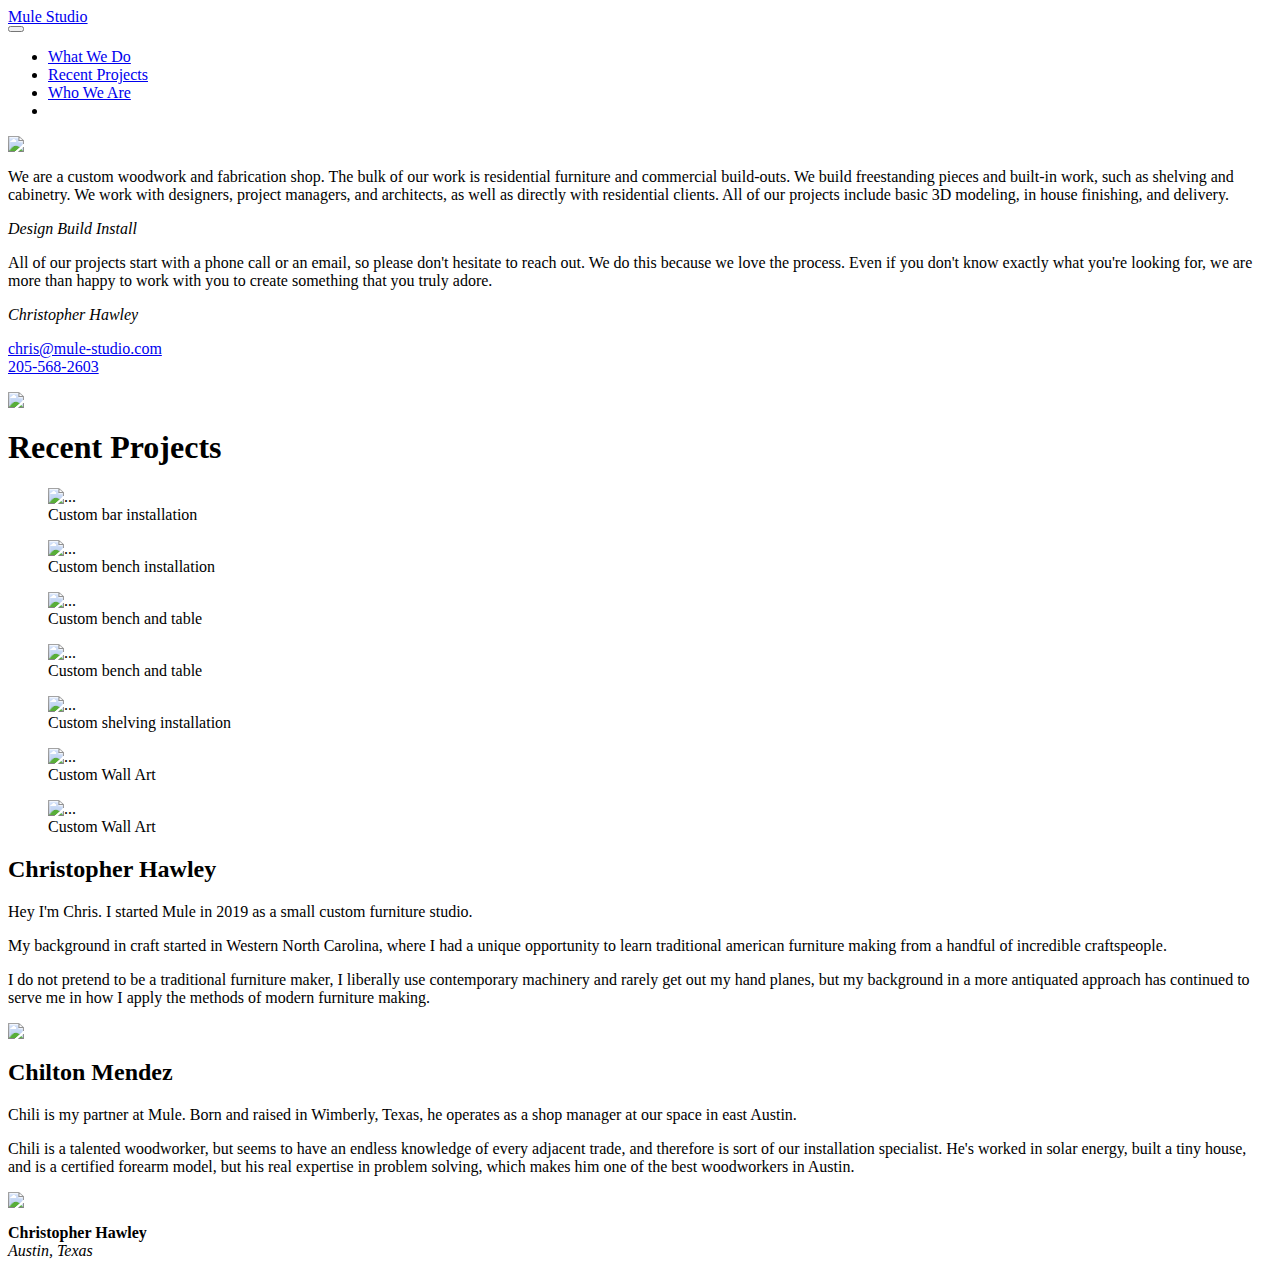
==== index.html @ cd590e60 "Rename Mule.html to index.html" ====
<html lang="en">

<head>
    <meta charset="UTF-8">
    <meta name="viewport" content="width=device-width, initial-scale=1, shrink-to-fit=no">

    <title>Mule Studio - Austin, TX</title>
    <link rel="stylesheet" href="https://stackpath.bootstrapcdn.com/bootstrap/4.5.0/css/bootstrap.min.css" integrity="sha384-9aIt2nRpC12Uk9gS9baDl411NQApFmC26EwAOH8WgZl5MYYxFfc+NcPb1dKGj7Sk" crossorigin="anonymous">
    <link rel="stylesheet" href="mule.css">
    <link rel="stylesheet" href="https://use.fontawesome.com/releases/v5.13.1/css/all.css" integrity="sha384-xxzQGERXS00kBmZW/6qxqJPyxW3UR0BPsL4c8ILaIWXva5kFi7TxkIIaMiKtqV1Q" crossorigin="anonymous">
</head>

<body>
    <!-- navbar -->
    <nav class="navbar navbar-expand-md navbar-light bg-light fixed-top py-0">
        <div class="d-flex flex-grow-1">
            <span class="w-100 d-md-none d-block"><!-- hidden spacer to center brand on mobile --></span>
            <a class="navbar-brand" href="#top">
                <i class="fab fa-sticker-mule pr-1"></i> Mule Studio
            </a>
            <div class="w-100 text-right">
                <button class="navbar-toggler" type="button" data-toggle="collapse" data-target="#myNavbar">
                    <span class="navbar-toggler-icon"></span>
                </button>
            </div>
        </div>
        <div class="collapse navbar-collapse flex-grow-1 text-center" id="myNavbar">
            <ul class="navbar-nav ml-auto flex-nowrap">
                <!-- <li class="nav-item">
                    <a href="#Top" class="nav-link">Home</a>
                </li> -->
                <li class="nav-item">
                    <a href="#whatWeDo" class="nav-link">What We Do</a>
                </li>
                <li class="nav-item">
                    <a href="#recentProjectsGrid" class="nav-link">Recent Projects</a>
                </li>
                <li class="nav-item">
                    <a href="#whoWeAre" class="nav-link">Who We Are</a>
                </li>

                <li class="nav-item">
                    <a href="https://www.instagram.com/mule_studio/" class="nav-link"><i class="fab fa-instagram fa-lg pt-1"></i></a>
                </li>
            </ul>
        </div>
    </nav>

    <!-- content -->
    <section class="container-fluid pt-3">
        <!-- logo -->
        <div id="Top" class="row justify-content-center">
            <div class="d-none d-md-block">
                <img class="" src="imgs/logo.png">
            </div>
        </div>
        <!-- What We Do -->
        <div id="whatWeDo" class="row justify-content-center align-items-center pt-5">
            <div class="col-lg-6 col-xl-5 col-10 content text-left order-2 order-lg-1 p-3 lead">
                <p class="pt-lg-1">
                    We are a custom woodwork and fabrication shop. The bulk of our work is residential furniture and commercial build-outs. We build freestanding pieces and built-in work, such as shelving and cabinetry. We work with designers, project managers, and architects,
                    as well as directly with residential clients. All of our projects include basic 3D modeling, in house finishing, and delivery.
                </p>
                <p class="row justify-content-around mx-1"><i class="fas fa-drafting-compass">  Design </i><i class="fas fa-tools">  Build </i><i class="fas fa-hard-hat">  Install </i></p>
                <p>
                    All of our projects start with a phone call or an email, so please don't hesitate to reach out. We do this because we love the process. Even if you don't know exactly what you're looking for, we are more than happy to work with you to create something
                    that you truly adore.
                </p>
                <div class="row text-left">
                    <cite class="ml-3 mb-2" title="Author">Christopher Hawley</cite>
                    <p class="col-10">
                        <a class="btn btn-outline-primary my-1 btn-lg" href="mailto:chris@mule-studio.com">chris@mule-studio.com</a><br>
                        <a class="btn btn-outline-success my-1 btn-lg" href="tel:205 568 2603">205-568-2603</a>
                        <!-- <button class="btn btn-outline-warning m-1 btn-lg"><i class="fab fa-instagram fa-2x"></i></button> -->
                    </p>

                </div>
            </div>
            <div class="col-lg-6 col-xl-5 col-11 order-1 order-lg-2">
                <img class="row justify-content-center img-fluid border mx-auto shadow" src="imgs/hinges.jpeg">
            </div>
        </div>
        <!-- Recent Projects Grid-->
        <div class="container">
            <h1 id="recentProjectsGrid" class="h2 text-center pt-5">Recent Projects</h1>
            <!-- Row of one -->
            <div class="row justify-content-center">
                <figure class="figure col-11">
                    <img src="imgs/bar.jpg" class="figure-img img-fluid rounded" alt="...">
                    <figcaption class="figure-caption">Custom bar installation</figcaption>
                </figure>
            </div>

            <!-- Row of one -->
            <div class="row justify-content-center">
                <figure class="figure col-11">
                    <img src="imgs/bench2.jpg" class="figure-img img-fluid rounded" alt="...">
                    <figcaption class="figure-caption">Custom bench installation</figcaption>
                </figure>
            </div>
            <!-- Row of two -->
            <div class="row justify-content-center align-items-center">
                <figure class="figure col-6">
                    <img src="imgs/bench.jpg" class="figure-img img-fluid rounded" alt="...">
                    <figcaption class="figure-caption">Custom bench and table</figcaption>
                </figure>
                <figure class="figure col-6">
                    <img src="imgs/bench3.jpg" class="figure-img img-fluid rounded" alt="...">
                    <figcaption class="figure-caption">Custom bench and table</figcaption>
                </figure>
            </div>
            <!-- Row of one -->
            <div class="row justify-content-center">
                <figure class="figure col-11">
                    <img src="imgs/wine.jpg" class="figure-img img-fluid rounded" alt="...">
                    <figcaption class="figure-caption">Custom shelving installation</figcaption>
                </figure>
            </div>
            <!-- Row of two -->
            <div class="row justify-content-center align-items-center">
                <figure class="figure col-6">
                    <img src="imgs/art.jpg" class="figure-img img-fluid rounded" alt="...">
                    <figcaption class="figure-caption">Custom Wall Art</figcaption>
                </figure>
                <figure class="figure col-6">
                    <img src="imgs/art2.jpg" class="figure-img img-fluid rounded" alt="...">
                    <figcaption class="figure-caption">Custom Wall Art</figcaption>
                </figure>
            </div>
        </div>
        <!-- Who We Are -->
        <div id="whoWeAre" class="row justify-content-center align-items-center border-bottom p-5">
            <!-- chris -->
            <div class="row justify-content-center align-items-center mb-4">
                <div class="col-lg-5 col-10 content text-left p-2 lead ">
                    <h2 class="border-bottom">Christopher Hawley</h2>
                    <p>
                        Hey I'm Chris. I started Mule in 2019 as a small custom furniture studio. ​
                    </p>
                    <p>
                        My background in craft started in Western North Carolina, where I had a unique opportunity to learn traditional american furniture making from a handful of incredible craftspeople.
                    </p>
                    <p>
                        I do not pretend to be a traditional furniture maker, I liberally use contemporary machinery and rarely get out my hand planes, but my background in a more antiquated approach has continued to serve me in how I apply the methods of modern furniture making.
                    </p>

                </div>
                <div class="col-lg-5 col-10 order-1 order-md-2 ">
                    <img class="img-fluid border mx-auto " src="imgs/chris.jpg ">
                </div>
            </div>
            <!-- chili -->
            <div class="row justify-content-center align-items-center ">
                <div class="col-lg-5 col-10 content text-left p-2 lead ">
                    <h2 class="border-bottom">Chilton Mendez</h2>
                    <p>
                        Chili is my partner at Mule. Born and raised in Wimberly, Texas, he operates as a shop manager at our space in east Austin.​
                    </p>
                    <p>
                        Chili is a talented woodworker, but seems to have an endless knowledge of every adjacent trade, and therefore is sort of our installation specialist. He's worked in solar energy, built a tiny house, and is a certified forearm model, but his real expertise
                        in problem solving, which makes him one of the best woodworkers in Austin. </p>

                </div>
                <div class="col-lg-5 col-10 order-1 order-md-2 ">
                    <img class="img-fluid border mx-auto " src="imgs/chili.jpg ">
                </div>
            </div>
        </div>
        <!-- Footer -->
        <div class="row justify-content-center align-items-center p-5 ">
            <div class="text-center ">
                <p class="lead "><strong>Christopher Hawley</strong><br><em>Austin, Texas</em><br>
                    <a class="btn btn-outline-primary m-1 btn-lg " href="mailto:chris@mule-studio.com "><i class="fas fa-envelope "></i></a>
                    <a class="btn btn-outline-success m-1 btn-lg " href="tel:205 568 2603 "><i class="fas fa-phone "></i></a>
                    <a class="btn btn-outline-warning btn-lg m-1 btn-lg" href="https://www.instagram.com/mule_studio/"><i class="fab fa-instagram "></i></a>
                </p>
            </div>
        </div>
    </section>





    <script src="https://code.jquery.com/jquery-3.5.1.slim.min.js " integrity="sha384-DfXdz2htPH0lsSSs5nCTpuj/zy4C+OGpamoFVy38MVBnE+IbbVYUew+OrCXaRkfj " crossorigin="anonymous "></script>
    <script src="https://cdn.jsdelivr.net/npm/popper.js@1.16.0/dist/umd/popper.min.js " integrity="sha384-Q6E9RHvbIyZFJoft+2mJbHaEWldlvI9IOYy5n3zV9zzTtmI3UksdQRVvoxMfooAo " crossorigin="anonymous "></script>
    <script src="https://stackpath.bootstrapcdn.com/bootstrap/4.5.0/js/bootstrap.min.js " integrity="sha384-OgVRvuATP1z7JjHLkuOU7Xw704+h835Lr+6QL9UvYjZE3Ipu6Tp75j7Bh/kR0JKI " crossorigin="anonymous "></script>
    <script type="text/javascript ">
        $('.carousel').carousel({
            interval: 3500
        })
        $('.navbar-nav>li>a').on('click', function() {
            $('.navbar-collapse').collapse('hide');
        });
        document.querySelectorAll('a[href^="#"]').forEach(anchor => {
            anchor.addEventListener('click', function(e) {
                e.preventDefault();

                document.querySelector(this.getAttribute('href')).scrollIntoView({
                    behavior: 'smooth'
                });
            });
        });
        // Select all links with hashes
        $('a[href*="#"]')
            // Remove links that don't actually link to anything
            .not('[href="#"]')
            .not('[href="#0"]')
            .click(function(event) {
                // On-page links
                if (
                    location.pathname.replace(/^\//, '') == this.pathname.replace(/^\//, '') &&
                    location.hostname == this.hostname
                ) {
                    // Figure out element to scroll to
                    var target = $(this.hash);
                    target = target.length ? target : $('[name=' + this.hash.slice(1) + ']');
                    // Does a scroll target exist?
                    if (target.length) {
                        // Only prevent default if animation is actually gonna happen
                        event.preventDefault();
                        $('html, body').animate({
                            scrollTop: target.offset().top
                        }, 5000, function() {
                            // Callback after animation
                            // Must change focus!
                            var $target = $(target);
                            $target.focus();
                            if ($target.is(":focus")) { // Checking if the target was focused
                                return false;
                            } else {
                                $target.attr('tabindex', '-1'); // Adding tabindex for elements not focusable
                                $target.focus(); // Set focus again
                            };
                        });
                    }
                }
            });
    </script>
</body>

</html>
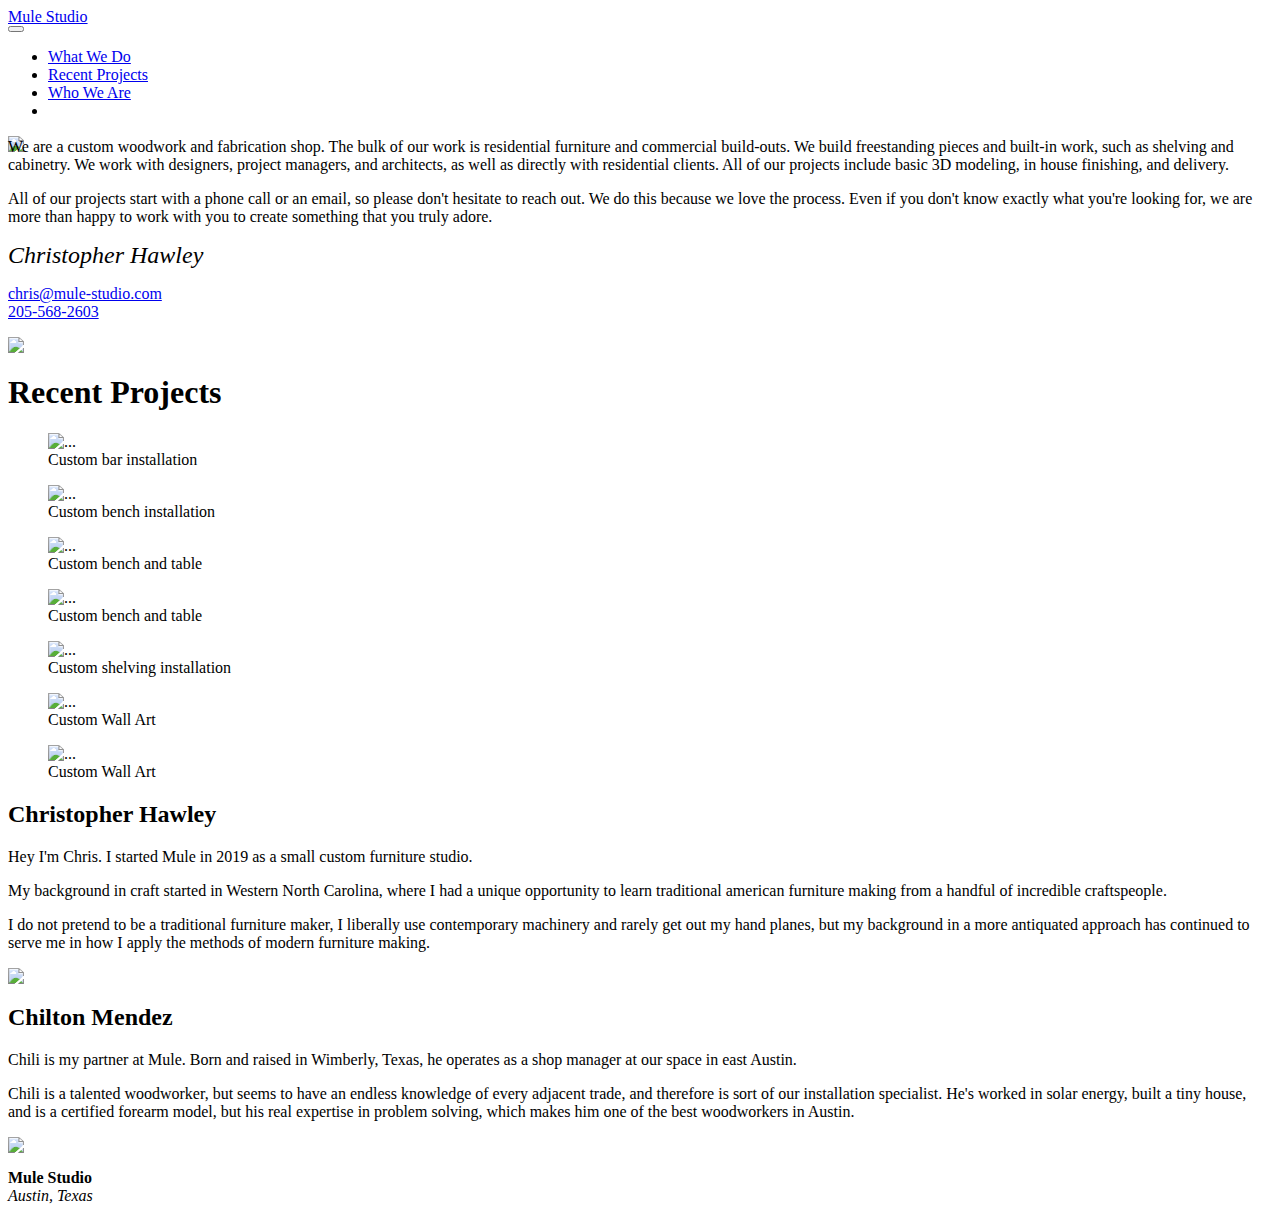
==== commit 83c441f5: "layout refinements" ====
--- a/index.html
+++ b/index.html
@@ -12,10 +12,10 @@
 
 <body>
     <!-- navbar -->
-    <nav class="navbar navbar-expand-md navbar-light bg-light fixed-top py-0">
+    <nav class="navbar navbar-expand-md navbar-light bg-light fixed-top py-0 border-bottom shadow-sm">
         <div class="d-flex flex-grow-1">
             <span class="w-100 d-md-none d-block"><!-- hidden spacer to center brand on mobile --></span>
-            <a class="navbar-brand" href="#top">
+            <a class="navbar-brand" href="#Top">
                 <i class="fab fa-sticker-mule pr-1"></i> Mule Studio
             </a>
             <div class="w-100 text-right">
@@ -47,37 +47,37 @@
     </nav>
 
     <!-- content -->
-    <section class="container-fluid pt-3">
+    <section id="Top" class="pt-5">
         <!-- logo -->
-        <div id="Top" class="row justify-content-center">
-            <div class="d-none d-md-block">
-                <img class="" src="imgs/logo.png">
+        <div class="row justify-content-center logo">
+            <div class="mt-1">
+                <img class="img-fluid" src="logo.png">
             </div>
         </div>
         <!-- What We Do -->
-        <div id="whatWeDo" class="row justify-content-center align-items-center pt-5">
-            <div class="col-lg-6 col-xl-5 col-10 content text-left order-2 order-lg-1 p-3 lead">
+        <div id="whatWeDo" class="row justify-content-center align-items-center pt-5 mt-1">
+            <div class="col-lg-5 col-xl-5 col-10 content text-left order-2 order-lg-1 p-3 lead">
                 <p class="pt-lg-1">
                     We are a custom woodwork and fabrication shop. The bulk of our work is residential furniture and commercial build-outs. We build freestanding pieces and built-in work, such as shelving and cabinetry. We work with designers, project managers, and architects,
                     as well as directly with residential clients. All of our projects include basic 3D modeling, in house finishing, and delivery.
                 </p>
-                <p class="row justify-content-around mx-1"><i class="fas fa-drafting-compass">  Design </i><i class="fas fa-tools">  Build </i><i class="fas fa-hard-hat">  Install </i></p>
+                <!-- <p class="row justify-content-around mx-1"><i class="fas fa-drafting-compass">  Design </i><i class="fas fa-tools">  Build </i><i class="fas fa-hard-hat">  Install </i></p> -->
                 <p>
                     All of our projects start with a phone call or an email, so please don't hesitate to reach out. We do this because we love the process. Even if you don't know exactly what you're looking for, we are more than happy to work with you to create something
                     that you truly adore.
                 </p>
                 <div class="row text-left">
                     <cite class="ml-3 mb-2" title="Author">Christopher Hawley</cite>
-                    <p class="col-10">
-                        <a class="btn btn-outline-primary my-1 btn-lg" href="mailto:chris@mule-studio.com">chris@mule-studio.com</a><br>
-                        <a class="btn btn-outline-success my-1 btn-lg" href="tel:205 568 2603">205-568-2603</a>
+                    <p class="col-11">
+                        <a class="btn btn-outline-primary my-1 btn-lg p-2" href="mailto:chris@mule-studio.com">chris@mule-studio.com</a><br>
+                        <a class="btn btn-outline-success my-1 btn-lg p-2" href="tel:205 568 2603">205-568-2603</a>
                         <!-- <button class="btn btn-outline-warning m-1 btn-lg"><i class="fab fa-instagram fa-2x"></i></button> -->
                     </p>
 
                 </div>
             </div>
-            <div class="col-lg-6 col-xl-5 col-11 order-1 order-lg-2">
-                <img class="row justify-content-center img-fluid border mx-auto shadow" src="imgs/hinges.jpeg">
+            <div class="col-lg-5 col-xl-5 col-11 order-1 order-lg-2">
+                <img class="row justify-content-center img-fluid border mx-auto shadow-sm" src="hinges.jpeg">
             </div>
         </div>
         <!-- Recent Projects Grid-->
@@ -86,7 +86,7 @@
             <!-- Row of one -->
             <div class="row justify-content-center">
                 <figure class="figure col-11">
-                    <img src="imgs/bar.jpg" class="figure-img img-fluid rounded" alt="...">
+                    <img src="bar.jpg" class="figure-img img-fluid border" alt="...">
                     <figcaption class="figure-caption">Custom bar installation</figcaption>
                 </figure>
             </div>
@@ -94,36 +94,36 @@
             <!-- Row of one -->
             <div class="row justify-content-center">
                 <figure class="figure col-11">
-                    <img src="imgs/bench2.jpg" class="figure-img img-fluid rounded" alt="...">
+                    <img src="bench2.jpg" class="figure-img img-fluid border shadow-sm" alt="...">
                     <figcaption class="figure-caption">Custom bench installation</figcaption>
                 </figure>
             </div>
             <!-- Row of two -->
             <div class="row justify-content-center align-items-center">
                 <figure class="figure col-6">
-                    <img src="imgs/bench.jpg" class="figure-img img-fluid rounded" alt="...">
+                    <img src="bench.jpg" class="figure-img img-fluid border shadow-sm" alt="...">
                     <figcaption class="figure-caption">Custom bench and table</figcaption>
                 </figure>
                 <figure class="figure col-6">
-                    <img src="imgs/bench3.jpg" class="figure-img img-fluid rounded" alt="...">
+                    <img src="bench3.jpg" class="figure-img img-fluid border shadow-sm" alt="...">
                     <figcaption class="figure-caption">Custom bench and table</figcaption>
                 </figure>
             </div>
             <!-- Row of one -->
             <div class="row justify-content-center">
                 <figure class="figure col-11">
-                    <img src="imgs/wine.jpg" class="figure-img img-fluid rounded" alt="...">
+                    <img src="wine.jpg" class="figure-img img-fluid border shadow-sm" alt="...">
                     <figcaption class="figure-caption">Custom shelving installation</figcaption>
                 </figure>
             </div>
             <!-- Row of two -->
             <div class="row justify-content-center align-items-center">
                 <figure class="figure col-6">
-                    <img src="imgs/art.jpg" class="figure-img img-fluid rounded" alt="...">
+                    <img src="art.jpg" class="figure-img img-fluid border shadow-sm" alt="...">
                     <figcaption class="figure-caption">Custom Wall Art</figcaption>
                 </figure>
                 <figure class="figure col-6">
-                    <img src="imgs/art2.jpg" class="figure-img img-fluid rounded" alt="...">
+                    <img src="art2.jpg" class="figure-img img-fluid shadow-sm" alt="...">
                     <figcaption class="figure-caption">Custom Wall Art</figcaption>
                 </figure>
             </div>
@@ -132,7 +132,7 @@
         <div id="whoWeAre" class="row justify-content-center align-items-center border-bottom p-5">
             <!-- chris -->
             <div class="row justify-content-center align-items-center mb-4">
-                <div class="col-lg-5 col-10 content text-left p-2 lead ">
+                <div class="col-lg-5 col-12 content text-left p-2 lead ">
                     <h2 class="border-bottom">Christopher Hawley</h2>
                     <p>
                         Hey I'm Chris. I started Mule in 2019 as a small custom furniture studio. ​
@@ -145,13 +145,13 @@
                     </p>
 
                 </div>
-                <div class="col-lg-5 col-10 order-1 order-md-2 ">
-                    <img class="img-fluid border mx-auto " src="imgs/chris.jpg ">
+                <div class="col-lg-5 col-10">
+                    <img class="img-fluid border mx-auto shadow-sm" src="chris.jpg ">
                 </div>
             </div>
             <!-- chili -->
             <div class="row justify-content-center align-items-center ">
-                <div class="col-lg-5 col-10 content text-left p-2 lead ">
+                <div class="col-lg-5 col-12 content text-left p-2 lead order-2 ">
                     <h2 class="border-bottom">Chilton Mendez</h2>
                     <p>
                         Chili is my partner at Mule. Born and raised in Wimberly, Texas, he operates as a shop manager at our space in east Austin.​
@@ -161,15 +161,15 @@
                         in problem solving, which makes him one of the best woodworkers in Austin. </p>
 
                 </div>
-                <div class="col-lg-5 col-10 order-1 order-md-2 ">
-                    <img class="img-fluid border mx-auto " src="imgs/chili.jpg ">
+                <div class="col-lg-5 col-10 order-2 order-lg-1">
+                    <img class="img-fluid border mx-auto shadow-sm" src="chili.jpg ">
                 </div>
             </div>
         </div>
         <!-- Footer -->
-        <div class="row justify-content-center align-items-center p-5 ">
+        <div class="row justify-content-center align-items-center p-2">
             <div class="text-center ">
-                <p class="lead "><strong>Christopher Hawley</strong><br><em>Austin, Texas</em><br>
+                <p class="lead "><strong>Mule Studio</strong><br><em>Austin, Texas</em><br>
                     <a class="btn btn-outline-primary m-1 btn-lg " href="mailto:chris@mule-studio.com "><i class="fas fa-envelope "></i></a>
                     <a class="btn btn-outline-success m-1 btn-lg " href="tel:205 568 2603 "><i class="fas fa-phone "></i></a>
                     <a class="btn btn-outline-warning btn-lg m-1 btn-lg" href="https://www.instagram.com/mule_studio/"><i class="fab fa-instagram "></i></a>
@@ -186,9 +186,6 @@
     <script src="https://cdn.jsdelivr.net/npm/popper.js@1.16.0/dist/umd/popper.min.js " integrity="sha384-Q6E9RHvbIyZFJoft+2mJbHaEWldlvI9IOYy5n3zV9zzTtmI3UksdQRVvoxMfooAo " crossorigin="anonymous "></script>
     <script src="https://stackpath.bootstrapcdn.com/bootstrap/4.5.0/js/bootstrap.min.js " integrity="sha384-OgVRvuATP1z7JjHLkuOU7Xw704+h835Lr+6QL9UvYjZE3Ipu6Tp75j7Bh/kR0JKI " crossorigin="anonymous "></script>
     <script type="text/javascript ">
-        $('.carousel').carousel({
-            interval: 3500
-        })
         $('.navbar-nav>li>a').on('click', function() {
             $('.navbar-collapse').collapse('hide');
         });
@@ -220,23 +217,24 @@
                         // Only prevent default if animation is actually gonna happen
                         event.preventDefault();
                         $('html, body').animate({
-                            scrollTop: target.offset().top
-                        }, 5000, function() {
-                            // Callback after animation
-                            // Must change focus!
-                            var $target = $(target);
-                            $target.focus();
-                            if ($target.is(":focus")) { // Checking if the target was focused
-                                return false;
-                            } else {
-                                $target.attr('tabindex', '-1'); // Adding tabindex for elements not focusable
-                                $target.focus(); // Set focus again
-                            };
-                        });
+                                scrollTop: target.offset().top
+                            }, 5000,
+                            function() {
+                                // Callback after animation
+                                // Must change focus!
+                                var $target = $(target);
+                                $target.focus();
+                                if ($target.is(":focus")) { // Checking if the target was focused
+                                    return false;
+                                } else {
+                                    $target.attr('tabindex', '-1'); // Adding tabindex for elements not focusable
+                                    $target.focus(); // Set focus again
+                                };
+                            });
                     }
                 }
             });
     </script>
 </body>
 
-</html>
+</html>--- a/mule.css
+++ b/mule.css
@@ -0,0 +1,14 @@
+.navbar-nav.navbar-center {
+    position: absolute;
+    left: 50%;
+    transform: translatex(-50%);
+}
+
+cite {
+    font-size: 1.5rem;
+}
+
+.logo {
+    width: 100%;
+    margin-bottom: -30px;
+}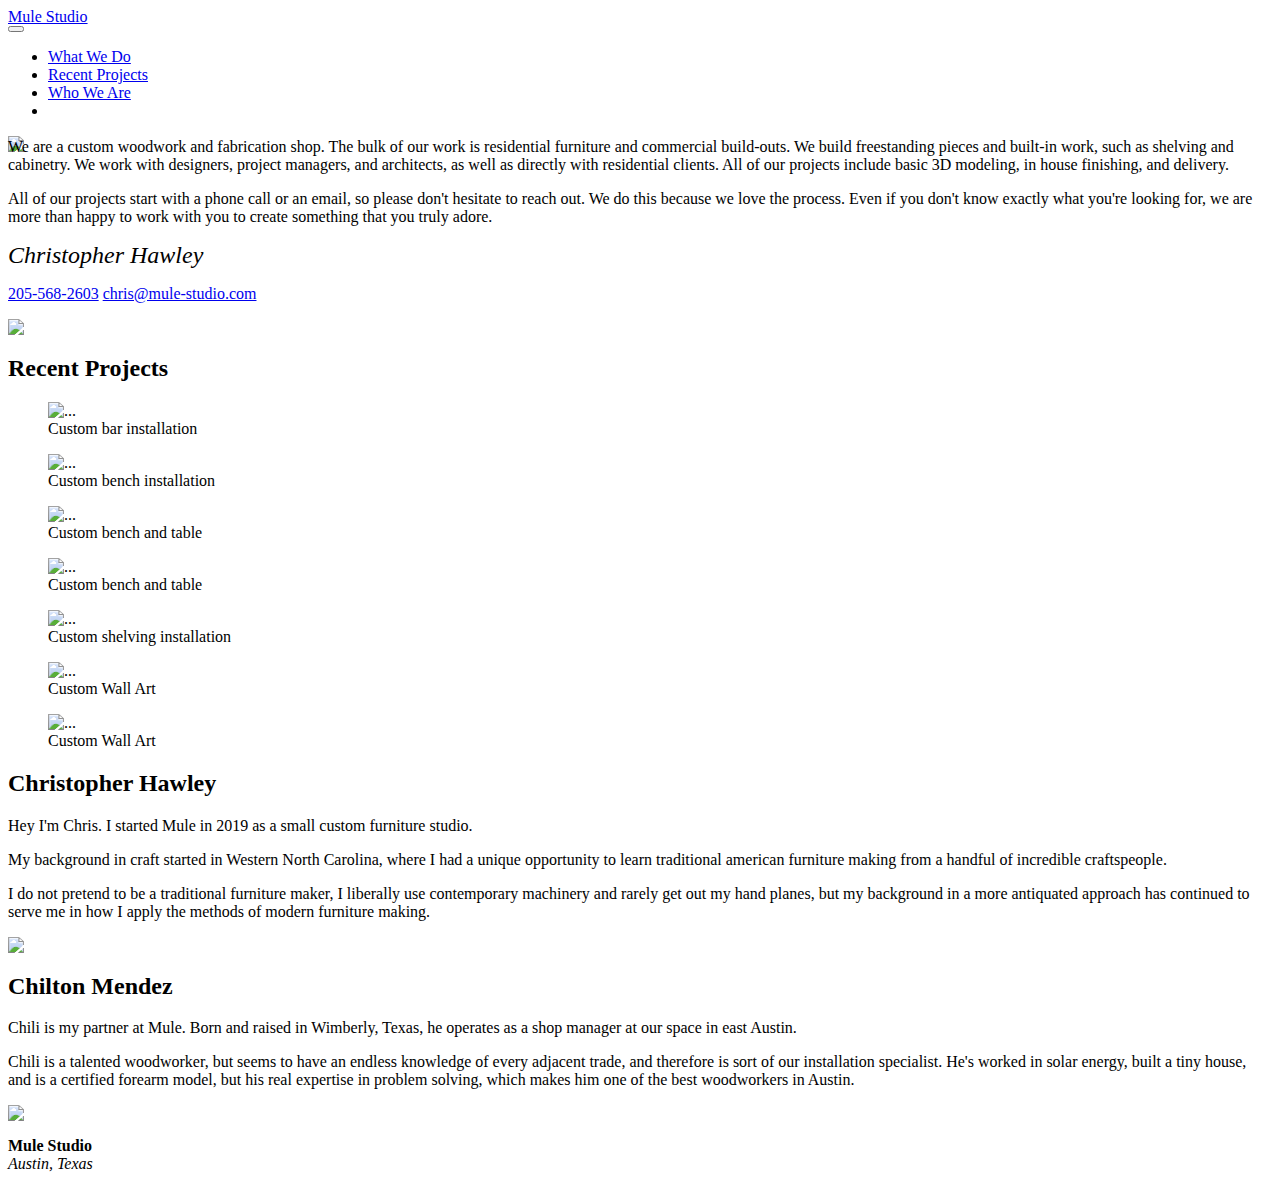
==== commit d42de7b6: "added colorful borders" ====
--- a/index.html
+++ b/index.html
@@ -69,20 +69,23 @@
                 <div class="row text-left">
                     <cite class="ml-3 mb-2" title="Author">Christopher Hawley</cite>
                     <p class="col-11">
-                        <a class="btn btn-outline-primary my-1 btn-lg p-2" href="mailto:chris@mule-studio.com">chris@mule-studio.com</a><br>
-                        <a class="btn btn-outline-success my-1 btn-lg p-2" href="tel:205 568 2603">205-568-2603</a>
+                        <a class="btn btn-outline-success my-1 btn-lg p-2 mr-2" href="tel:205 568 2603">205-568-2603</a>
+                        <a class="btn btn-outline-primary my-1 btn-lg p-2" href="mailto:chris@mule-studio.com">chris@mule-studio.com</a>
                         <!-- <button class="btn btn-outline-warning m-1 btn-lg"><i class="fab fa-instagram fa-2x"></i></button> -->
                     </p>
 
                 </div>
             </div>
-            <div class="col-lg-5 col-xl-5 col-11 order-1 order-lg-2">
+            <div class="col-lg-5 col-xl-4 col-11 order-1 order-lg-2">
                 <img class="row justify-content-center img-fluid border mx-auto shadow-sm" src="hinges.jpeg">
             </div>
         </div>
         <!-- Recent Projects Grid-->
         <div class="container">
-            <h1 id="recentProjectsGrid" class="h2 text-center pt-5">Recent Projects</h1>
+            <div class="row justify-content-center">
+                <h2 id="recentProjectsGrid" class="col-8 col-md-5 border-bottom border-warning text-center pt-5">Recent Projects</h2>
+            </div>
+
             <!-- Row of one -->
             <div class="row justify-content-center">
                 <figure class="figure col-11">
@@ -129,11 +132,11 @@
             </div>
         </div>
         <!-- Who We Are -->
-        <div id="whoWeAre" class="row justify-content-center align-items-center border-bottom p-5">
+        <div id="whoWeAre" class="row justify-content-center align-items-center border-bottom border-danger p-5">
             <!-- chris -->
             <div class="row justify-content-center align-items-center mb-4">
                 <div class="col-lg-5 col-12 content text-left p-2 lead ">
-                    <h2 class="border-bottom">Christopher Hawley</h2>
+                    <h2 class="border-bottom border-primary">Christopher Hawley</h2>
                     <p>
                         Hey I'm Chris. I started Mule in 2019 as a small custom furniture studio. ​
                     </p>
@@ -146,13 +149,13 @@
 
                 </div>
                 <div class="col-lg-5 col-10">
-                    <img class="img-fluid border mx-auto shadow-sm" src="chris.jpg ">
+                    <img class="img-fluid border border-primary mx-auto shadow-sm" src="chris.jpg ">
                 </div>
             </div>
             <!-- chili -->
             <div class="row justify-content-center align-items-center ">
                 <div class="col-lg-5 col-12 content text-left p-2 lead order-2 ">
-                    <h2 class="border-bottom">Chilton Mendez</h2>
+                    <h2 class="border-bottom border-info">Chilton Mendez</h2>
                     <p>
                         Chili is my partner at Mule. Born and raised in Wimberly, Texas, he operates as a shop manager at our space in east Austin.​
                     </p>
@@ -162,17 +165,17 @@
 
                 </div>
                 <div class="col-lg-5 col-10 order-2 order-lg-1">
-                    <img class="img-fluid border mx-auto shadow-sm" src="chili.jpg ">
+                    <img class="img-fluid border border-info mx-auto shadow-sm" src="chili.jpg ">
                 </div>
             </div>
         </div>
         <!-- Footer -->
         <div class="row justify-content-center align-items-center p-2">
             <div class="text-center ">
-                <p class="lead "><strong>Mule Studio</strong><br><em>Austin, Texas</em><br>
-                    <a class="btn btn-outline-primary m-1 btn-lg " href="mailto:chris@mule-studio.com "><i class="fas fa-envelope "></i></a>
-                    <a class="btn btn-outline-success m-1 btn-lg " href="tel:205 568 2603 "><i class="fas fa-phone "></i></a>
-                    <a class="btn btn-outline-warning btn-lg m-1 btn-lg" href="https://www.instagram.com/mule_studio/"><i class="fab fa-instagram "></i></a>
+                <p class="lead"><strong>Mule Studio</strong><br><em>Austin, Texas</em><br>
+                    <a class="btn btn-outline-primary mt-2 m-1 btn-lg " href="mailto:chris@mule-studio.com "><i class="fas fa-envelope "></i></a>
+                    <a class="btn btn-outline-success mt-2 m-1 btn-lg " href="tel:205 568 2603 "><i class="fas fa-phone "></i></a>
+                    <a class="btn btn-outline-warning mt-2 btn-lg m-1" href="https://www.instagram.com/mule_studio/"><i class="fab fa-instagram "></i></a>
                 </p>
             </div>
         </div>
--- a/mule.css
+++ b/mule.css
@@ -9,6 +9,10 @@
 }
 
 .logo {
-    width: 100%;
     margin-bottom: -30px;
+}
+
+h2.border-bottom {
+    border-width: 4px !important;
+    /* margin-top: 5px; */
 }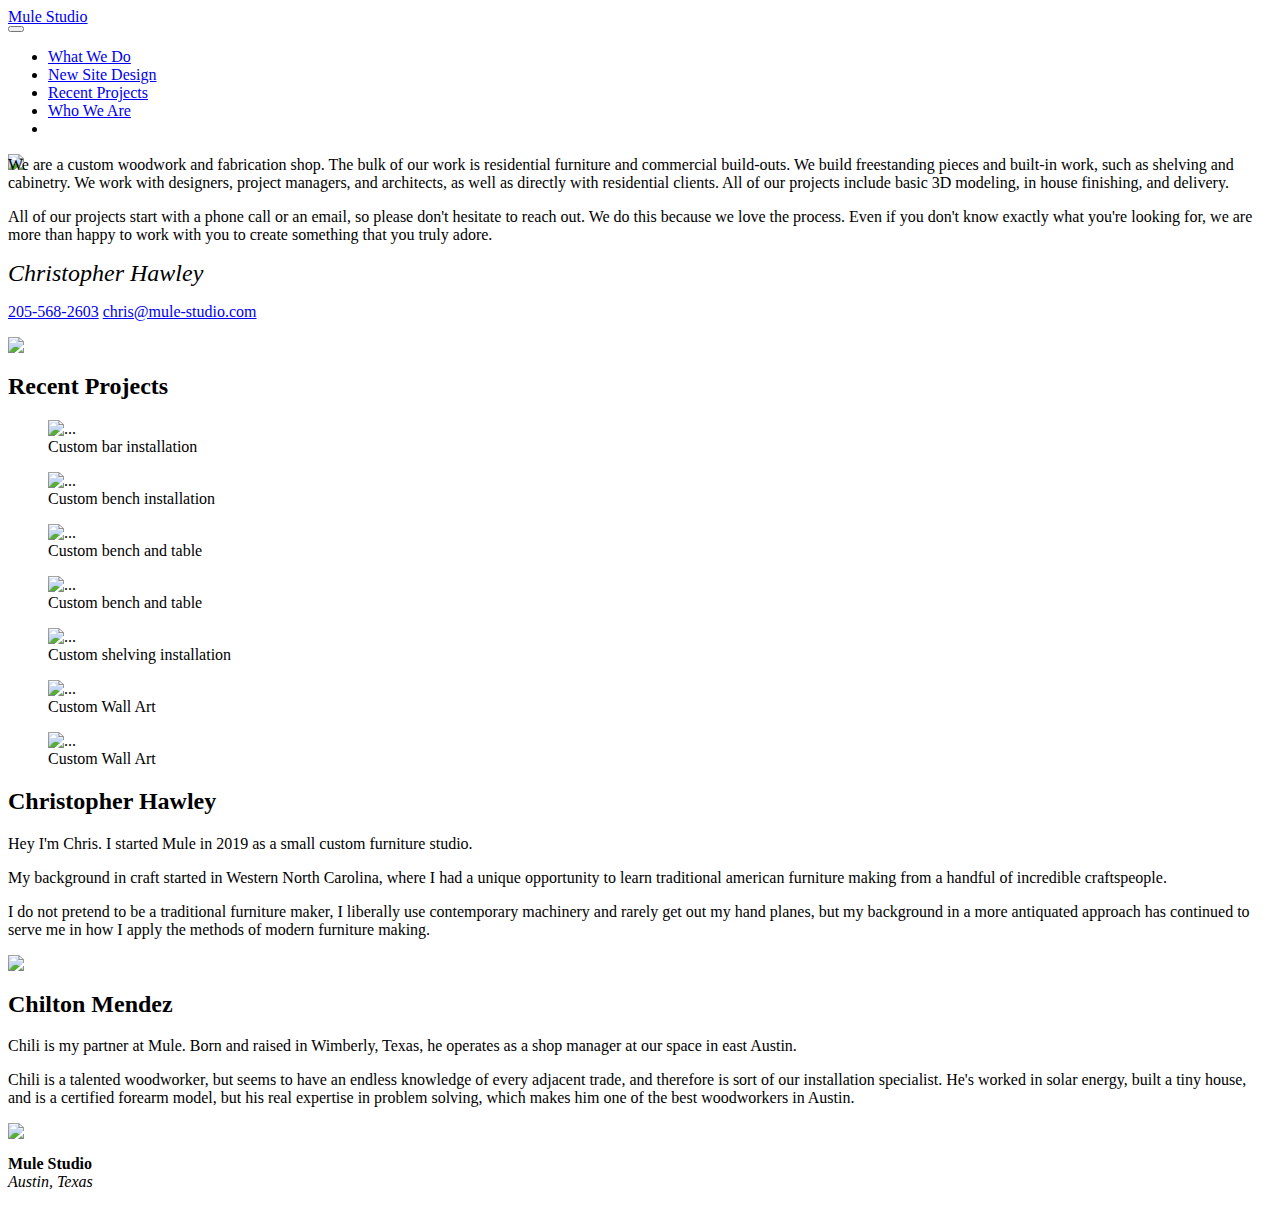
==== commit 654ff35b: "fixed imgs on index" ====
--- a/index.html
+++ b/index.html
@@ -15,7 +15,7 @@
     <nav class="navbar navbar-expand-md navbar-light bg-light fixed-top py-0 border-bottom shadow-sm">
         <div class="d-flex flex-grow-1">
             <span class="w-100 d-md-none d-block"><!-- hidden spacer to center brand on mobile --></span>
-            <a class="navbar-brand" href="#Top">
+            <a class="navbar-brand" href="index.html">
                 <i class="fab fa-sticker-mule pr-1"></i> Mule Studio
             </a>
             <div class="w-100 text-right">
@@ -33,6 +33,9 @@
                     <a href="#whatWeDo" class="nav-link">What We Do</a>
                 </li>
                 <li class="nav-item">
+                    <a href="alternate.html" class="nav-link">New Site Design</a>
+                </li>
+                <li class="nav-item">
                     <a href="#recentProjectsGrid" class="nav-link">Recent Projects</a>
                 </li>
                 <li class="nav-item">
@@ -51,7 +54,7 @@
         <!-- logo -->
         <div class="row justify-content-center logo">
             <div class="mt-1">
-                <img class="img-fluid" src="logo.png">
+                <img class="img-fluid" src="imgs/logo.png">
             </div>
         </div>
         <!-- What We Do -->
@@ -77,7 +80,7 @@
                 </div>
             </div>
             <div class="col-lg-5 col-xl-4 col-11 order-1 order-lg-2">
-                <img class="row justify-content-center img-fluid border mx-auto shadow-sm" src="hinges.jpeg">
+                <img class="row justify-content-center img-fluid border mx-auto shadow-sm" src="imgs/hinges.jpeg">
             </div>
         </div>
         <!-- Recent Projects Grid-->
@@ -89,7 +92,7 @@
             <!-- Row of one -->
             <div class="row justify-content-center">
                 <figure class="figure col-11">
-                    <img src="bar.jpg" class="figure-img img-fluid border" alt="...">
+                    <img src="imgs/bar.jpg" class="figure-img img-fluid border" alt="...">
                     <figcaption class="figure-caption">Custom bar installation</figcaption>
                 </figure>
             </div>
@@ -97,36 +100,36 @@
             <!-- Row of one -->
             <div class="row justify-content-center">
                 <figure class="figure col-11">
-                    <img src="bench2.jpg" class="figure-img img-fluid border shadow-sm" alt="...">
+                    <img src="imgs/bench2.jpg" class="figure-img img-fluid border shadow-sm" alt="...">
                     <figcaption class="figure-caption">Custom bench installation</figcaption>
                 </figure>
             </div>
             <!-- Row of two -->
             <div class="row justify-content-center align-items-center">
                 <figure class="figure col-6">
-                    <img src="bench.jpg" class="figure-img img-fluid border shadow-sm" alt="...">
+                    <img src="imgs/bench.jpg" class="figure-img img-fluid border shadow-sm" alt="...">
                     <figcaption class="figure-caption">Custom bench and table</figcaption>
                 </figure>
                 <figure class="figure col-6">
-                    <img src="bench3.jpg" class="figure-img img-fluid border shadow-sm" alt="...">
+                    <img src="imgs/bench3.jpg" class="figure-img img-fluid border shadow-sm" alt="...">
                     <figcaption class="figure-caption">Custom bench and table</figcaption>
                 </figure>
             </div>
             <!-- Row of one -->
             <div class="row justify-content-center">
                 <figure class="figure col-11">
-                    <img src="wine.jpg" class="figure-img img-fluid border shadow-sm" alt="...">
+                    <img src="imgs/wine.jpg" class="figure-img img-fluid border shadow-sm" alt="...">
                     <figcaption class="figure-caption">Custom shelving installation</figcaption>
                 </figure>
             </div>
             <!-- Row of two -->
             <div class="row justify-content-center align-items-center">
                 <figure class="figure col-6">
-                    <img src="art.jpg" class="figure-img img-fluid border shadow-sm" alt="...">
+                    <img src="imgs/art.jpg" class="figure-img img-fluid border shadow-sm" alt="...">
                     <figcaption class="figure-caption">Custom Wall Art</figcaption>
                 </figure>
                 <figure class="figure col-6">
-                    <img src="art2.jpg" class="figure-img img-fluid shadow-sm" alt="...">
+                    <img src="imgs/art2.jpg" class="figure-img img-fluid shadow-sm" alt="...">
                     <figcaption class="figure-caption">Custom Wall Art</figcaption>
                 </figure>
             </div>
@@ -149,7 +152,7 @@
 
                 </div>
                 <div class="col-lg-5 col-10">
-                    <img class="img-fluid border border-primary mx-auto shadow-sm" src="chris.jpg ">
+                    <img class="img-fluid border border-primary mx-auto shadow-sm" src="imgs/chris.jpg ">
                 </div>
             </div>
             <!-- chili -->
@@ -165,7 +168,7 @@
 
                 </div>
                 <div class="col-lg-5 col-10 order-2 order-lg-1">
-                    <img class="img-fluid border border-info mx-auto shadow-sm" src="chili.jpg ">
+                    <img class="img-fluid border border-info mx-auto shadow-sm" src="imgs/chili.jpg ">
                 </div>
             </div>
         </div>
